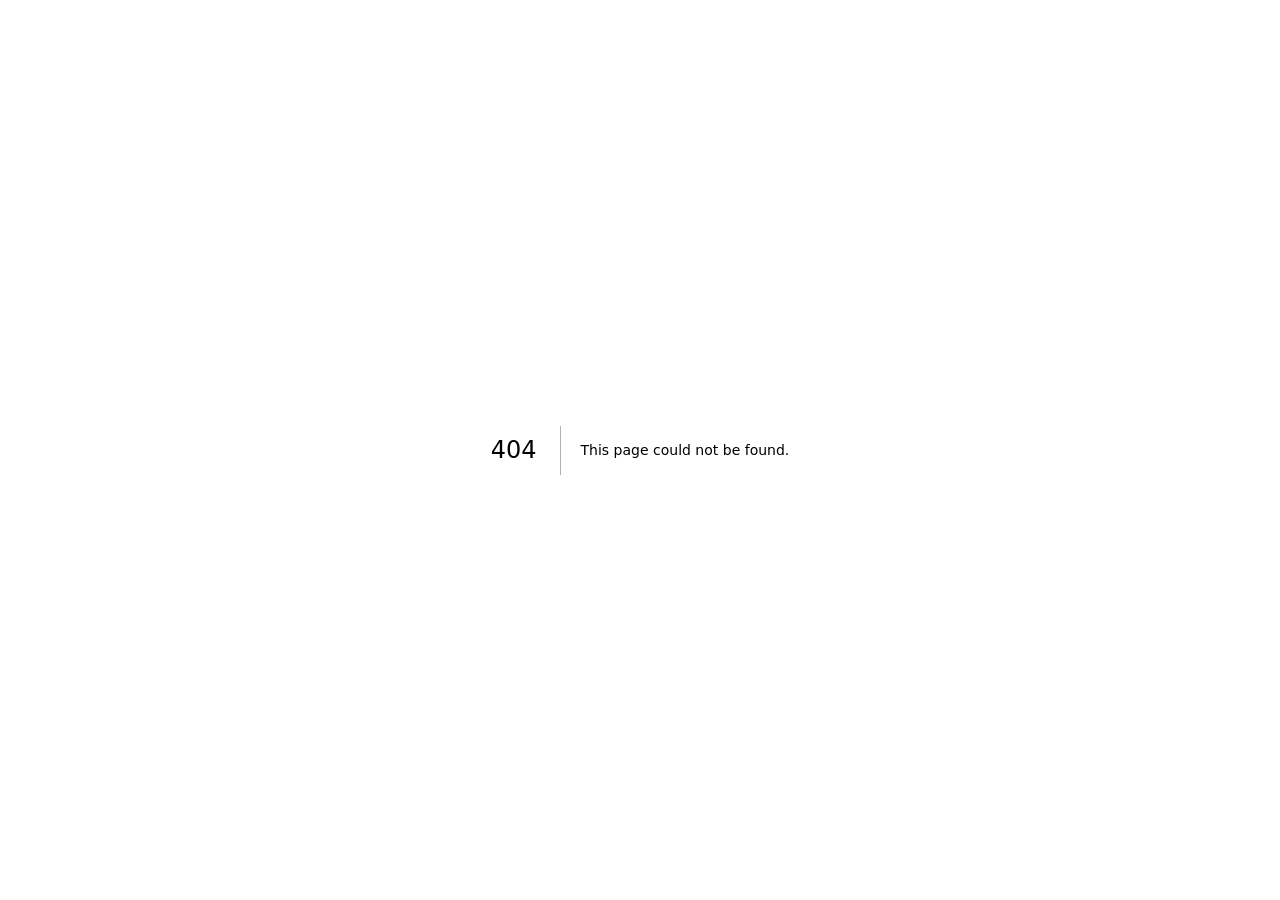
==== 404/index.html @ 145e68f1 "Fix static preview login flow" ====
<!DOCTYPE html><!--HKX_djMIm06u_gLgYZxgs--><html lang="en"><head><meta charSet="utf-8"/><meta name="viewport" content="width=device-width, initial-scale=1"/><link rel="stylesheet" href="/quest-for-fire-codex-preview/_next/static/css/9f0b10a722dc03dc.css" data-precedence="next"/><link rel="preload" as="script" fetchPriority="low" href="/quest-for-fire-codex-preview/_next/static/chunks/webpack-185f4a5a2c41085d.js"/><script src="/quest-for-fire-codex-preview/_next/static/chunks/87c73c54-24122e7b92478d00.js" async=""></script><script src="/quest-for-fire-codex-preview/_next/static/chunks/18-6135ee8c598e8795.js" async=""></script><script src="/quest-for-fire-codex-preview/_next/static/chunks/main-app-08475e52b7a82c8a.js" async=""></script><script src="/quest-for-fire-codex-preview/_next/static/chunks/315-7f8438db828d2f3a.js" async=""></script><script src="/quest-for-fire-codex-preview/_next/static/chunks/app/layout-a758333315d20f77.js" async=""></script><meta name="robots" content="noindex"/><title>404: This page could not be found.</title><title>QUEST FOR FIRE - CODEX</title><meta name="description" content="Enterprise multi-agent collaboration platform."/><script src="/quest-for-fire-codex-preview/_next/static/chunks/polyfills-42372ed130431b0a.js" noModule=""></script></head><body><div hidden=""><!--$--><!--/$--></div><div class="app-frame"><div style="font-family:system-ui,&quot;Segoe UI&quot;,Roboto,Helvetica,Arial,sans-serif,&quot;Apple Color Emoji&quot;,&quot;Segoe UI Emoji&quot;;height:100vh;text-align:center;display:flex;flex-direction:column;align-items:center;justify-content:center"><div><style>body{color:#000;background:#fff;margin:0}.next-error-h1{border-right:1px solid rgba(0,0,0,.3)}@media (prefers-color-scheme:dark){body{color:#fff;background:#000}.next-error-h1{border-right:1px solid rgba(255,255,255,.3)}}</style><h1 class="next-error-h1" style="display:inline-block;margin:0 20px 0 0;padding:0 23px 0 0;font-size:24px;font-weight:500;vertical-align:top;line-height:49px">404</h1><div style="display:inline-block"><h2 style="font-size:14px;font-weight:400;line-height:49px;margin:0">This page could not be found.</h2></div></div></div><!--$--><!--/$--></div><script src="/quest-for-fire-codex-preview/_next/static/chunks/webpack-185f4a5a2c41085d.js" id="_R_" async=""></script><script>(self.__next_f=self.__next_f||[]).push([0])</script><script>self.__next_f.push([1,"1:\"$Sreact.fragment\"\n2:I[7315,[\"315\",\"static/chunks/315-7f8438db828d2f3a.js\",\"177\",\"static/chunks/app/layout-a758333315d20f77.js\"],\"PlatformProvider\"]\n3:I[5341,[],\"\"]\n4:I[25,[],\"\"]\n5:I[5104,[],\"OutletBoundary\"]\n7:I[7158,[],\"AsyncMetadataOutlet\"]\n9:I[5104,[],\"ViewportBoundary\"]\nb:I[5104,[],\"MetadataBoundary\"]\nc:\"$Sreact.suspense\"\ne:I[4431,[],\"\"]\n:HL[\"/quest-for-fire-codex-preview/_next/static/css/9f0b10a722dc03dc.css\",\"style\"]\n"])</script><script>self.__next_f.push([1,"0:{\"P\":null,\"b\":\"HKX_djMIm06u_gLgYZxgs\",\"p\":\"/quest-for-fire-codex-preview\",\"c\":[\"\",\"_not-found\",\"\"],\"i\":false,\"f\":[[[\"\",{\"children\":[\"/_not-found\",{\"children\":[\"__PAGE__\",{}]}]},\"$undefined\",\"$undefined\",true],[\"\",[\"$\",\"$1\",\"c\",{\"children\":[[[\"$\",\"link\",\"0\",{\"rel\":\"stylesheet\",\"href\":\"/quest-for-fire-codex-preview/_next/static/css/9f0b10a722dc03dc.css\",\"precedence\":\"next\",\"crossOrigin\":\"$undefined\",\"nonce\":\"$undefined\"}]],[\"$\",\"html\",null,{\"lang\":\"en\",\"children\":[\"$\",\"body\",null,{\"children\":[\"$\",\"$L2\",null,{\"children\":[\"$\",\"div\",null,{\"className\":\"app-frame\",\"children\":[\"$\",\"$L3\",null,{\"parallelRouterKey\":\"children\",\"error\":\"$undefined\",\"errorStyles\":\"$undefined\",\"errorScripts\":\"$undefined\",\"template\":[\"$\",\"$L4\",null,{}],\"templateStyles\":\"$undefined\",\"templateScripts\":\"$undefined\",\"notFound\":\"$undefined\",\"forbidden\":\"$undefined\",\"unauthorized\":\"$undefined\"}]}]}]}]}]]}],{\"children\":[\"/_not-found\",[\"$\",\"$1\",\"c\",{\"children\":[null,[\"$\",\"$L3\",null,{\"parallelRouterKey\":\"children\",\"error\":\"$undefined\",\"errorStyles\":\"$undefined\",\"errorScripts\":\"$undefined\",\"template\":[\"$\",\"$L4\",null,{}],\"templateStyles\":\"$undefined\",\"templateScripts\":\"$undefined\",\"notFound\":\"$undefined\",\"forbidden\":\"$undefined\",\"unauthorized\":\"$undefined\"}]]}],{\"children\":[\"__PAGE__\",[\"$\",\"$1\",\"c\",{\"children\":[[[\"$\",\"title\",null,{\"children\":\"404: This page could not be found.\"}],[\"$\",\"div\",null,{\"style\":{\"fontFamily\":\"system-ui,\\\"Segoe UI\\\",Roboto,Helvetica,Arial,sans-serif,\\\"Apple Color Emoji\\\",\\\"Segoe UI Emoji\\\"\",\"height\":\"100vh\",\"textAlign\":\"center\",\"display\":\"flex\",\"flexDirection\":\"column\",\"alignItems\":\"center\",\"justifyContent\":\"center\"},\"children\":[\"$\",\"div\",null,{\"children\":[[\"$\",\"style\",null,{\"dangerouslySetInnerHTML\":{\"__html\":\"body{color:#000;background:#fff;margin:0}.next-error-h1{border-right:1px solid rgba(0,0,0,.3)}@media (prefers-color-scheme:dark){body{color:#fff;background:#000}.next-error-h1{border-right:1px solid rgba(255,255,255,.3)}}\"}}],[\"$\",\"h1\",null,{\"className\":\"next-error-h1\",\"style\":{\"display\":\"inline-block\",\"margin\":\"0 20px 0 0\",\"padding\":\"0 23px 0 0\",\"fontSize\":24,\"fontWeight\":500,\"verticalAlign\":\"top\",\"lineHeight\":\"49px\"},\"children\":404}],[\"$\",\"div\",null,{\"style\":{\"display\":\"inline-block\"},\"children\":[\"$\",\"h2\",null,{\"style\":{\"fontSize\":14,\"fontWeight\":400,\"lineHeight\":\"49px\",\"margin\":0},\"children\":\"This page could not be found.\"}]}]]}]}]],null,[\"$\",\"$L5\",null,{\"children\":[\"$L6\",[\"$\",\"$L7\",null,{\"promise\":\"$@8\"}]]}]]}],{},null,false]},null,false]},null,false],[\"$\",\"$1\",\"h\",{\"children\":[[\"$\",\"meta\",null,{\"name\":\"robots\",\"content\":\"noindex\"}],[[\"$\",\"$L9\",null,{\"children\":\"$La\"}],null],[\"$\",\"$Lb\",null,{\"children\":[\"$\",\"div\",null,{\"hidden\":true,\"children\":[\"$\",\"$c\",null,{\"fallback\":null,\"children\":\"$Ld\"}]}]}]]}],false]],\"m\":\"$undefined\",\"G\":[\"$e\",[]],\"s\":false,\"S\":true}\n"])</script><script>self.__next_f.push([1,"a:[[\"$\",\"meta\",\"0\",{\"charSet\":\"utf-8\"}],[\"$\",\"meta\",\"1\",{\"name\":\"viewport\",\"content\":\"width=device-width, initial-scale=1\"}]]\n6:null\n"])</script><script>self.__next_f.push([1,"8:{\"metadata\":[[\"$\",\"title\",\"0\",{\"children\":\"QUEST FOR FIRE - CODEX\"}],[\"$\",\"meta\",\"1\",{\"name\":\"description\",\"content\":\"Enterprise multi-agent collaboration platform.\"}]],\"error\":null,\"digest\":\"$undefined\"}\n"])</script><script>self.__next_f.push([1,"d:\"$8:metadata\"\n"])</script></body></html>
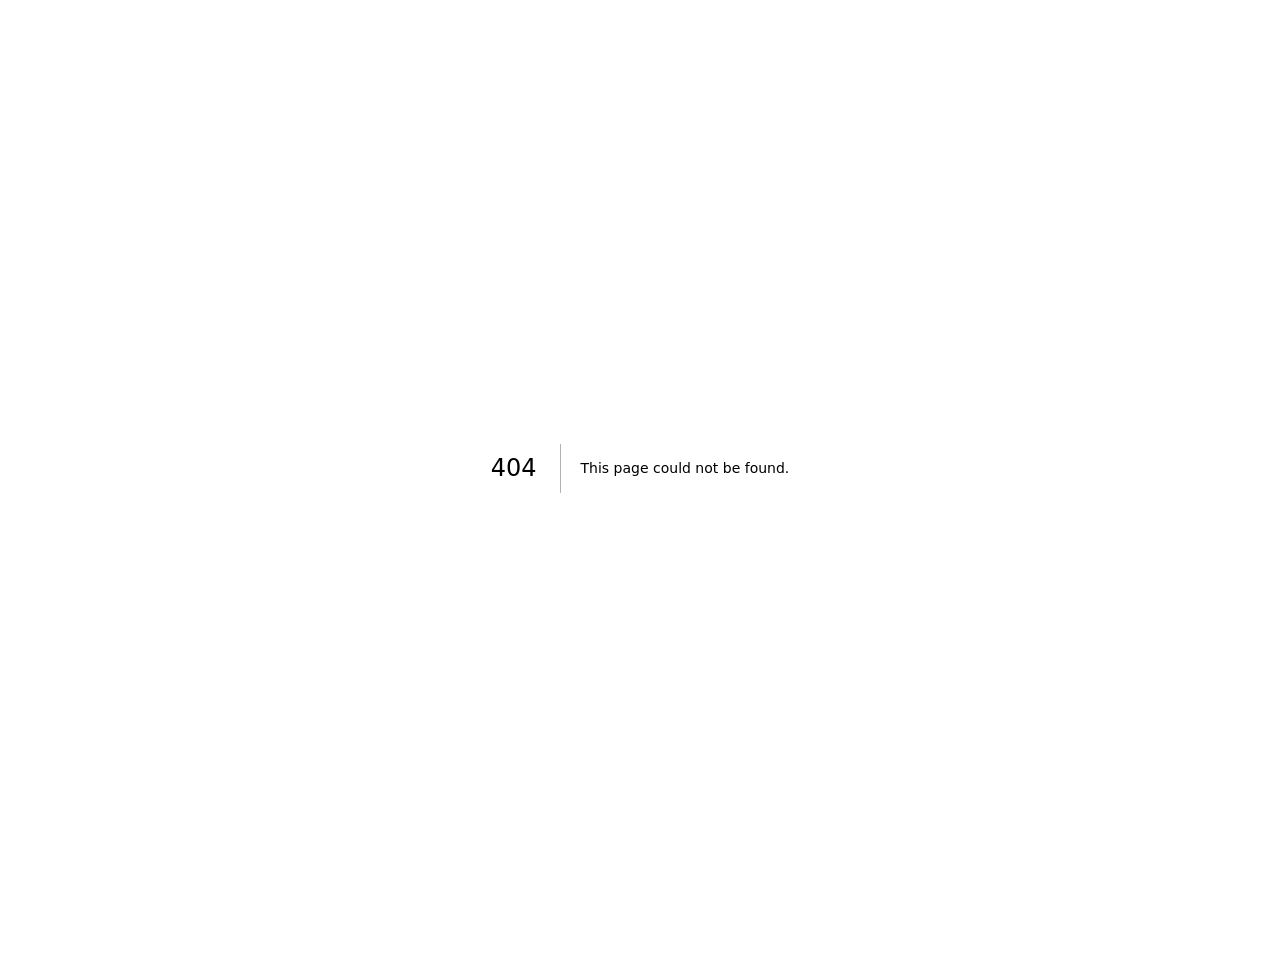
==== commit 66231a35: "Update project shell and ideation preview" ====
--- a/404/index.html
+++ b/404/index.html
@@ -1 +1 @@
-<!DOCTYPE html><!--HKX_djMIm06u_gLgYZxgs--><html lang="en"><head><meta charSet="utf-8"/><meta name="viewport" content="width=device-width, initial-scale=1"/><link rel="stylesheet" href="/quest-for-fire-codex-preview/_next/static/css/9f0b10a722dc03dc.css" data-precedence="next"/><link rel="preload" as="script" fetchPriority="low" href="/quest-for-fire-codex-preview/_next/static/chunks/webpack-185f4a5a2c41085d.js"/><script src="/quest-for-fire-codex-preview/_next/static/chunks/87c73c54-24122e7b92478d00.js" async=""></script><script src="/quest-for-fire-codex-preview/_next/static/chunks/18-6135ee8c598e8795.js" async=""></script><script src="/quest-for-fire-codex-preview/_next/static/chunks/main-app-08475e52b7a82c8a.js" async=""></script><script src="/quest-for-fire-codex-preview/_next/static/chunks/315-7f8438db828d2f3a.js" async=""></script><script src="/quest-for-fire-codex-preview/_next/static/chunks/app/layout-a758333315d20f77.js" async=""></script><meta name="robots" content="noindex"/><title>404: This page could not be found.</title><title>QUEST FOR FIRE - CODEX</title><meta name="description" content="Enterprise multi-agent collaboration platform."/><script src="/quest-for-fire-codex-preview/_next/static/chunks/polyfills-42372ed130431b0a.js" noModule=""></script></head><body><div hidden=""><!--$--><!--/$--></div><div class="app-frame"><div style="font-family:system-ui,&quot;Segoe UI&quot;,Roboto,Helvetica,Arial,sans-serif,&quot;Apple Color Emoji&quot;,&quot;Segoe UI Emoji&quot;;height:100vh;text-align:center;display:flex;flex-direction:column;align-items:center;justify-content:center"><div><style>body{color:#000;background:#fff;margin:0}.next-error-h1{border-right:1px solid rgba(0,0,0,.3)}@media (prefers-color-scheme:dark){body{color:#fff;background:#000}.next-error-h1{border-right:1px solid rgba(255,255,255,.3)}}</style><h1 class="next-error-h1" style="display:inline-block;margin:0 20px 0 0;padding:0 23px 0 0;font-size:24px;font-weight:500;vertical-align:top;line-height:49px">404</h1><div style="display:inline-block"><h2 style="font-size:14px;font-weight:400;line-height:49px;margin:0">This page could not be found.</h2></div></div></div><!--$--><!--/$--></div><script src="/quest-for-fire-codex-preview/_next/static/chunks/webpack-185f4a5a2c41085d.js" id="_R_" async=""></script><script>(self.__next_f=self.__next_f||[]).push([0])</script><script>self.__next_f.push([1,"1:\"$Sreact.fragment\"\n2:I[7315,[\"315\",\"static/chunks/315-7f8438db828d2f3a.js\",\"177\",\"static/chunks/app/layout-a758333315d20f77.js\"],\"PlatformProvider\"]\n3:I[5341,[],\"\"]\n4:I[25,[],\"\"]\n5:I[5104,[],\"OutletBoundary\"]\n7:I[7158,[],\"AsyncMetadataOutlet\"]\n9:I[5104,[],\"ViewportBoundary\"]\nb:I[5104,[],\"MetadataBoundary\"]\nc:\"$Sreact.suspense\"\ne:I[4431,[],\"\"]\n:HL[\"/quest-for-fire-codex-preview/_next/static/css/9f0b10a722dc03dc.css\",\"style\"]\n"])</script><script>self.__next_f.push([1,"0:{\"P\":null,\"b\":\"HKX_djMIm06u_gLgYZxgs\",\"p\":\"/quest-for-fire-codex-preview\",\"c\":[\"\",\"_not-found\",\"\"],\"i\":false,\"f\":[[[\"\",{\"children\":[\"/_not-found\",{\"children\":[\"__PAGE__\",{}]}]},\"$undefined\",\"$undefined\",true],[\"\",[\"$\",\"$1\",\"c\",{\"children\":[[[\"$\",\"link\",\"0\",{\"rel\":\"stylesheet\",\"href\":\"/quest-for-fire-codex-preview/_next/static/css/9f0b10a722dc03dc.css\",\"precedence\":\"next\",\"crossOrigin\":\"$undefined\",\"nonce\":\"$undefined\"}]],[\"$\",\"html\",null,{\"lang\":\"en\",\"children\":[\"$\",\"body\",null,{\"children\":[\"$\",\"$L2\",null,{\"children\":[\"$\",\"div\",null,{\"className\":\"app-frame\",\"children\":[\"$\",\"$L3\",null,{\"parallelRouterKey\":\"children\",\"error\":\"$undefined\",\"errorStyles\":\"$undefined\",\"errorScripts\":\"$undefined\",\"template\":[\"$\",\"$L4\",null,{}],\"templateStyles\":\"$undefined\",\"templateScripts\":\"$undefined\",\"notFound\":\"$undefined\",\"forbidden\":\"$undefined\",\"unauthorized\":\"$undefined\"}]}]}]}]}]]}],{\"children\":[\"/_not-found\",[\"$\",\"$1\",\"c\",{\"children\":[null,[\"$\",\"$L3\",null,{\"parallelRouterKey\":\"children\",\"error\":\"$undefined\",\"errorStyles\":\"$undefined\",\"errorScripts\":\"$undefined\",\"template\":[\"$\",\"$L4\",null,{}],\"templateStyles\":\"$undefined\",\"templateScripts\":\"$undefined\",\"notFound\":\"$undefined\",\"forbidden\":\"$undefined\",\"unauthorized\":\"$undefined\"}]]}],{\"children\":[\"__PAGE__\",[\"$\",\"$1\",\"c\",{\"children\":[[[\"$\",\"title\",null,{\"children\":\"404: This page could not be found.\"}],[\"$\",\"div\",null,{\"style\":{\"fontFamily\":\"system-ui,\\\"Segoe UI\\\",Roboto,Helvetica,Arial,sans-serif,\\\"Apple Color Emoji\\\",\\\"Segoe UI Emoji\\\"\",\"height\":\"100vh\",\"textAlign\":\"center\",\"display\":\"flex\",\"flexDirection\":\"column\",\"alignItems\":\"center\",\"justifyContent\":\"center\"},\"children\":[\"$\",\"div\",null,{\"children\":[[\"$\",\"style\",null,{\"dangerouslySetInnerHTML\":{\"__html\":\"body{color:#000;background:#fff;margin:0}.next-error-h1{border-right:1px solid rgba(0,0,0,.3)}@media (prefers-color-scheme:dark){body{color:#fff;background:#000}.next-error-h1{border-right:1px solid rgba(255,255,255,.3)}}\"}}],[\"$\",\"h1\",null,{\"className\":\"next-error-h1\",\"style\":{\"display\":\"inline-block\",\"margin\":\"0 20px 0 0\",\"padding\":\"0 23px 0 0\",\"fontSize\":24,\"fontWeight\":500,\"verticalAlign\":\"top\",\"lineHeight\":\"49px\"},\"children\":404}],[\"$\",\"div\",null,{\"style\":{\"display\":\"inline-block\"},\"children\":[\"$\",\"h2\",null,{\"style\":{\"fontSize\":14,\"fontWeight\":400,\"lineHeight\":\"49px\",\"margin\":0},\"children\":\"This page could not be found.\"}]}]]}]}]],null,[\"$\",\"$L5\",null,{\"children\":[\"$L6\",[\"$\",\"$L7\",null,{\"promise\":\"$@8\"}]]}]]}],{},null,false]},null,false]},null,false],[\"$\",\"$1\",\"h\",{\"children\":[[\"$\",\"meta\",null,{\"name\":\"robots\",\"content\":\"noindex\"}],[[\"$\",\"$L9\",null,{\"children\":\"$La\"}],null],[\"$\",\"$Lb\",null,{\"children\":[\"$\",\"div\",null,{\"hidden\":true,\"children\":[\"$\",\"$c\",null,{\"fallback\":null,\"children\":\"$Ld\"}]}]}]]}],false]],\"m\":\"$undefined\",\"G\":[\"$e\",[]],\"s\":false,\"S\":true}\n"])</script><script>self.__next_f.push([1,"a:[[\"$\",\"meta\",\"0\",{\"charSet\":\"utf-8\"}],[\"$\",\"meta\",\"1\",{\"name\":\"viewport\",\"content\":\"width=device-width, initial-scale=1\"}]]\n6:null\n"])</script><script>self.__next_f.push([1,"8:{\"metadata\":[[\"$\",\"title\",\"0\",{\"children\":\"QUEST FOR FIRE - CODEX\"}],[\"$\",\"meta\",\"1\",{\"name\":\"description\",\"content\":\"Enterprise multi-agent collaboration platform.\"}]],\"error\":null,\"digest\":\"$undefined\"}\n"])</script><script>self.__next_f.push([1,"d:\"$8:metadata\"\n"])</script></body></html>+<!DOCTYPE html><!--jkHEORpwI4VSErclnnDgJ--><html lang="en"><head><meta charSet="utf-8"/><meta name="viewport" content="width=device-width, initial-scale=1"/><link rel="stylesheet" href="/_next/static/css/711efc9d295291f3.css" data-precedence="next"/><link rel="preload" as="script" fetchPriority="low" href="/_next/static/chunks/webpack-ca2371d8047ab959.js"/><script src="/_next/static/chunks/87c73c54-24122e7b92478d00.js" async=""></script><script src="/_next/static/chunks/18-f5bd3e49a02e26b9.js" async=""></script><script src="/_next/static/chunks/main-app-08475e52b7a82c8a.js" async=""></script><script src="/_next/static/chunks/315-7f8438db828d2f3a.js" async=""></script><script src="/_next/static/chunks/app/layout-a758333315d20f77.js" async=""></script><meta name="robots" content="noindex"/><title>404: This page could not be found.</title><title>QUEST FOR FIRE - CODEX</title><meta name="description" content="Enterprise multi-agent collaboration platform."/><script src="/_next/static/chunks/polyfills-42372ed130431b0a.js" noModule=""></script></head><body><div hidden=""><!--$--><!--/$--></div><div class="app-frame"><div style="font-family:system-ui,&quot;Segoe UI&quot;,Roboto,Helvetica,Arial,sans-serif,&quot;Apple Color Emoji&quot;,&quot;Segoe UI Emoji&quot;;height:100vh;text-align:center;display:flex;flex-direction:column;align-items:center;justify-content:center"><div><style>body{color:#000;background:#fff;margin:0}.next-error-h1{border-right:1px solid rgba(0,0,0,.3)}@media (prefers-color-scheme:dark){body{color:#fff;background:#000}.next-error-h1{border-right:1px solid rgba(255,255,255,.3)}}</style><h1 class="next-error-h1" style="display:inline-block;margin:0 20px 0 0;padding:0 23px 0 0;font-size:24px;font-weight:500;vertical-align:top;line-height:49px">404</h1><div style="display:inline-block"><h2 style="font-size:14px;font-weight:400;line-height:49px;margin:0">This page could not be found.</h2></div></div></div><!--$--><!--/$--></div><script src="/_next/static/chunks/webpack-ca2371d8047ab959.js" id="_R_" async=""></script><script>(self.__next_f=self.__next_f||[]).push([0])</script><script>self.__next_f.push([1,"1:\"$Sreact.fragment\"\n2:I[7315,[\"315\",\"static/chunks/315-7f8438db828d2f3a.js\",\"177\",\"static/chunks/app/layout-a758333315d20f77.js\"],\"PlatformProvider\"]\n3:I[5341,[],\"\"]\n4:I[25,[],\"\"]\n5:I[5104,[],\"OutletBoundary\"]\n7:I[7158,[],\"AsyncMetadataOutlet\"]\n9:I[5104,[],\"ViewportBoundary\"]\nb:I[5104,[],\"MetadataBoundary\"]\nc:\"$Sreact.suspense\"\ne:I[4431,[],\"\"]\n:HL[\"/_next/static/css/711efc9d295291f3.css\",\"style\"]\n"])</script><script>self.__next_f.push([1,"0:{\"P\":null,\"b\":\"jkHEORpwI4VSErclnnDgJ\",\"p\":\"\",\"c\":[\"\",\"_not-found\",\"\"],\"i\":false,\"f\":[[[\"\",{\"children\":[\"/_not-found\",{\"children\":[\"__PAGE__\",{}]}]},\"$undefined\",\"$undefined\",true],[\"\",[\"$\",\"$1\",\"c\",{\"children\":[[[\"$\",\"link\",\"0\",{\"rel\":\"stylesheet\",\"href\":\"/_next/static/css/711efc9d295291f3.css\",\"precedence\":\"next\",\"crossOrigin\":\"$undefined\",\"nonce\":\"$undefined\"}]],[\"$\",\"html\",null,{\"lang\":\"en\",\"children\":[\"$\",\"body\",null,{\"children\":[\"$\",\"$L2\",null,{\"children\":[\"$\",\"div\",null,{\"className\":\"app-frame\",\"children\":[\"$\",\"$L3\",null,{\"parallelRouterKey\":\"children\",\"error\":\"$undefined\",\"errorStyles\":\"$undefined\",\"errorScripts\":\"$undefined\",\"template\":[\"$\",\"$L4\",null,{}],\"templateStyles\":\"$undefined\",\"templateScripts\":\"$undefined\",\"notFound\":\"$undefined\",\"forbidden\":\"$undefined\",\"unauthorized\":\"$undefined\"}]}]}]}]}]]}],{\"children\":[\"/_not-found\",[\"$\",\"$1\",\"c\",{\"children\":[null,[\"$\",\"$L3\",null,{\"parallelRouterKey\":\"children\",\"error\":\"$undefined\",\"errorStyles\":\"$undefined\",\"errorScripts\":\"$undefined\",\"template\":[\"$\",\"$L4\",null,{}],\"templateStyles\":\"$undefined\",\"templateScripts\":\"$undefined\",\"notFound\":\"$undefined\",\"forbidden\":\"$undefined\",\"unauthorized\":\"$undefined\"}]]}],{\"children\":[\"__PAGE__\",[\"$\",\"$1\",\"c\",{\"children\":[[[\"$\",\"title\",null,{\"children\":\"404: This page could not be found.\"}],[\"$\",\"div\",null,{\"style\":{\"fontFamily\":\"system-ui,\\\"Segoe UI\\\",Roboto,Helvetica,Arial,sans-serif,\\\"Apple Color Emoji\\\",\\\"Segoe UI Emoji\\\"\",\"height\":\"100vh\",\"textAlign\":\"center\",\"display\":\"flex\",\"flexDirection\":\"column\",\"alignItems\":\"center\",\"justifyContent\":\"center\"},\"children\":[\"$\",\"div\",null,{\"children\":[[\"$\",\"style\",null,{\"dangerouslySetInnerHTML\":{\"__html\":\"body{color:#000;background:#fff;margin:0}.next-error-h1{border-right:1px solid rgba(0,0,0,.3)}@media (prefers-color-scheme:dark){body{color:#fff;background:#000}.next-error-h1{border-right:1px solid rgba(255,255,255,.3)}}\"}}],[\"$\",\"h1\",null,{\"className\":\"next-error-h1\",\"style\":{\"display\":\"inline-block\",\"margin\":\"0 20px 0 0\",\"padding\":\"0 23px 0 0\",\"fontSize\":24,\"fontWeight\":500,\"verticalAlign\":\"top\",\"lineHeight\":\"49px\"},\"children\":404}],[\"$\",\"div\",null,{\"style\":{\"display\":\"inline-block\"},\"children\":[\"$\",\"h2\",null,{\"style\":{\"fontSize\":14,\"fontWeight\":400,\"lineHeight\":\"49px\",\"margin\":0},\"children\":\"This page could not be found.\"}]}]]}]}]],null,[\"$\",\"$L5\",null,{\"children\":[\"$L6\",[\"$\",\"$L7\",null,{\"promise\":\"$@8\"}]]}]]}],{},null,false]},null,false]},null,false],[\"$\",\"$1\",\"h\",{\"children\":[[\"$\",\"meta\",null,{\"name\":\"robots\",\"content\":\"noindex\"}],[[\"$\",\"$L9\",null,{\"children\":\"$La\"}],null],[\"$\",\"$Lb\",null,{\"children\":[\"$\",\"div\",null,{\"hidden\":true,\"children\":[\"$\",\"$c\",null,{\"fallback\":null,\"children\":\"$Ld\"}]}]}]]}],false]],\"m\":\"$undefined\",\"G\":[\"$e\",[]],\"s\":false,\"S\":true}\n"])</script><script>self.__next_f.push([1,"a:[[\"$\",\"meta\",\"0\",{\"charSet\":\"utf-8\"}],[\"$\",\"meta\",\"1\",{\"name\":\"viewport\",\"content\":\"width=device-width, initial-scale=1\"}]]\n6:null\n"])</script><script>self.__next_f.push([1,"8:{\"metadata\":[[\"$\",\"title\",\"0\",{\"children\":\"QUEST FOR FIRE - CODEX\"}],[\"$\",\"meta\",\"1\",{\"name\":\"description\",\"content\":\"Enterprise multi-agent collaboration platform.\"}]],\"error\":null,\"digest\":\"$undefined\"}\n"])</script><script>self.__next_f.push([1,"d:\"$8:metadata\"\n"])</script></body></html>
--- a/_next/static/css/711efc9d295291f3.css
+++ b/_next/static/css/711efc9d295291f3.css
@@ -0,0 +1 @@
+:root{--bg:#040916;--bg-soft:#0b132c;--panel:rgba(9,16,37,0.84);--panel-strong:rgba(10,18,43,0.94);--panel-glow:rgba(94,122,255,0.12);--line:rgba(125,149,255,0.18);--line-strong:rgba(136,159,255,0.32);--text:#eef3ff;--text-soft:#b5c2ea;--text-faint:#7d8dbd;--accent:#6f7cff;--accent-soft:#9eadff;--accent-strong:#4fb2ff;--good:#67d68f;--warn:#ffc66b;--radius-xl:34px;--radius-lg:24px;--radius-md:18px;--shadow:0 30px 90px rgba(0,0,0,0.32);--heading-font:"Baskerville","Iowan Old Style","Palatino Linotype",serif;--body-font:"Avenir Next","Segoe UI",sans-serif}*{box-sizing:border-box}html{color-scheme:dark}body{margin:0;min-height:100vh;font-family:var(--body-font);color:var(--text);background:radial-gradient(circle at top left,rgba(85,118,255,.26),transparent 28%),radial-gradient(circle at top right,rgba(76,190,255,.16),transparent 24%),radial-gradient(circle at 50% 140%,rgba(117,83,255,.16),transparent 34%),linear-gradient(180deg,#071022,#030712)}a{color:inherit;text-decoration:none}button,input,select,textarea{font:inherit}h1,h2,h3,p{margin:0}.app-frame{width:min(1440px,calc(100% - 28px));margin:0 auto;padding:18px 0 42px}.page-stack,.section-stack{display:flex;flex-direction:column;gap:24px}.top-nav{display:grid;grid-template-columns:auto 1fr auto;grid-gap:16px;gap:16px;align-items:center;padding:16px 18px;border-radius:999px;position:-webkit-sticky;position:sticky;top:14px;z-index:20;background:rgba(5,10,27,.78);border:1px solid var(--line);box-shadow:var(--shadow);-webkit-backdrop-filter:blur(18px);backdrop-filter:blur(18px)}.top-nav nav{display:flex;justify-content:center;gap:10px;flex-wrap:wrap}.top-nav nav a{padding:10px 14px;border-radius:999px;color:var(--text-soft);transition:background-color .16s ease,color .16s ease}.top-nav nav a.active-link,.top-nav nav a:hover{color:var(--text);background:rgba(111,124,255,.16)}.brand-mark{display:inline-flex;align-items:center;gap:10px;font-size:.88rem;font-weight:700;letter-spacing:.12em;text-transform:uppercase}.brand-dot{width:12px;height:12px;border-radius:999px;background:linear-gradient(135deg,var(--accent),var(--accent-strong));box-shadow:0 0 24px rgba(255,95,46,.75)}.session-panel{display:inline-flex;align-items:center;justify-content:flex-end;gap:10px;flex-wrap:wrap}.session-copy{display:flex;flex-direction:column;align-items:flex-end;gap:2px}.session-copy strong{font-size:.92rem}.session-copy span,.session-pill{font-size:.76rem;color:var(--text-faint)}.session-pill{padding:10px 14px;border-radius:999px;border:1px solid var(--line)}.auth-card,.chat-bubble,.feature-block,.hero-panel,.hero-stat,.inspector-panel,.metric-card,.phase-column,.section-card,.workspace-card{background:linear-gradient(180deg,rgba(255,255,255,.03),transparent 60%),var(--panel);border:1px solid var(--line);box-shadow:var(--shadow)}.hero-panel{display:grid;grid-template-columns:1.5fr .9fr;grid-gap:24px;gap:24px;padding:34px;border-radius:var(--radius-xl)}.full-bleed-hero{grid-template-columns:1.3fr 1fr}.workbench-hero{background:radial-gradient(circle at top right,rgba(96,137,255,.18),transparent 35%),linear-gradient(180deg,rgba(255,255,255,.03),transparent 65%),var(--panel-strong)}.hero-copy{display:flex;flex-direction:column;gap:14px}.auth-card h2,.feature-block h3,.hero-copy h1,.hero-stat strong,.phase-column strong,.section-head h2,.signed-in-card h2,.workspace-card h3{font-family:var(--heading-font);letter-spacing:-.02em}.hero-copy h1{font-size:clamp(2.8rem,7vw,6.1rem);line-height:.94;max-width:10ch}.auth-card p,.feature-block p,.hero-copy p,.list-card p,.response-copy,.section-card p,.signed-in-card p,.workspace-card p{color:var(--text-soft);line-height:1.7}.hero-meta,.hero-side-grid{display:grid;grid-gap:14px;gap:14px}.document-button,.feature-block,.hero-meta>div,.hero-stat,.inspector-panel,.list-card,.metric-card,.phase-select,.round-select,.workspace-card{background:rgba(255,255,255,.03);border:1px solid rgba(125,149,255,.14);border-radius:var(--radius-md)}.hero-meta>div{padding:18px}.hero-side-grid{grid-template-columns:repeat(2,minmax(0,1fr));align-content:start}.hero-stat{padding:18px;min-height:120px;display:flex;flex-direction:column;justify-content:space-between}.hero-stat strong{font-size:2.4rem}.hero-stat small{color:var(--text-faint)}.feature-ribbon{display:grid;grid-template-columns:repeat(3,minmax(0,1fr));grid-gap:18px;gap:18px}.feature-block{padding:22px}.feature-block h3{font-size:1.45rem;line-height:1.12}.eyebrow,.meta-label{display:inline-block;font-size:.74rem;font-weight:700;letter-spacing:.16em;text-transform:uppercase;color:var(--accent-soft)}.credential-grid,.document-layout,.inspector-grid,.metric-grid,.split-grid,.summary-grid,.workspace-grid{display:grid;grid-gap:20px;gap:20px}.document-layout,.inspector-grid,.split-grid,.summary-grid{grid-template-columns:repeat(2,minmax(0,1fr))}.metric-grid{grid-template-columns:repeat(4,minmax(0,1fr))}.workspace-grid{grid-template-columns:repeat(3,minmax(0,1fr))}.two-column-grid{grid-template-columns:repeat(2,minmax(0,1fr))}.metric-card{padding:20px;border-radius:var(--radius-lg)}.metric-card span{display:block;color:var(--text-faint)}.metric-card strong{display:block;margin-top:10px;font-family:var(--heading-font);font-size:2.3rem}.section-card{padding:28px;border-radius:var(--radius-lg)}.nested-card{padding:22px;box-shadow:none}.section-head{display:flex;flex-direction:column;gap:10px;margin-bottom:18px}.section-head h2{font-size:2rem}.chat-thread,.checkbox-stack,.stack-list{display:flex;flex-direction:column;gap:14px}.compact-stack{gap:10px}.auth-card,.chat-bubble,.inspector-panel,.list-card,.signed-in-card,.workspace-card{padding:18px}.workspace-card{display:flex;flex-direction:column;gap:14px}.chat-bubble .list-card-top,.inline-record,.list-card-top,.phase-select,.project-card-top,.round-select{display:flex;align-items:flex-start;justify-content:space-between;gap:14px}.list-card strong,.phase-select strong,.round-select strong,.workspace-card h3{font-size:1.05rem}.cta-row,.tag-row{display:flex;flex-wrap:wrap;gap:10px}.compact-actions{justify-content:space-between;align-items:center}.pill{display:inline-flex;align-items:center;justify-content:center;padding:9px 13px;border-radius:999px;border:1px solid rgba(125,149,255,.2);background:rgba(111,124,255,.12);font-size:.82rem}.pill.subtle{background:rgba(255,255,255,.04)}.form-stack{display:flex;flex-direction:column;gap:14px}.compact-form{margin-top:18px;padding-top:18px;border-top:1px solid var(--line)}.field{display:flex;flex-direction:column;gap:8px}.field span{font-size:.86rem;color:var(--text-faint)}.field input,.field select,.field textarea{width:100%;border:1px solid rgba(125,149,255,.22);border-radius:16px;padding:14px 16px;color:var(--text);background:rgba(5,10,24,.58);outline:none;transition:border-color .14s ease,background-color .14s ease}.field textarea{resize:vertical;min-height:110px}.field input:focus,.field select:focus,.field textarea:focus{border-color:rgba(136,159,255,.48);background:rgba(9,16,36,.9)}.inline-filter{margin-bottom:18px}.mini-grid{display:grid;grid-template-columns:repeat(2,minmax(0,1fr));grid-gap:14px;gap:14px}.checkbox-row{display:flex;align-items:center;gap:10px;color:var(--text-soft)}.checkbox-row input{width:18px;height:18px}.document-button,.phase-select,.primary-button,.round-select,.secondary-button,.tab-chip{transition:transform .14s ease,background-color .14s ease,border-color .14s ease,color .14s ease}.primary-button,.secondary-button{display:inline-flex;align-items:center;justify-content:center;gap:10px;min-height:46px;padding:12px 16px;border:0;border-radius:999px;cursor:pointer}.primary-button{background:linear-gradient(135deg,var(--accent),var(--accent-strong));color:#1b0e08;font-weight:700}.document-button:hover,.phase-select:hover,.primary-button:hover,.round-select:hover,.secondary-button:hover,.tab-chip:hover{transform:translateY(-1px)}.secondary-button{color:var(--text);background:transparent;border:1px solid rgba(125,149,255,.22)}.subtle-button{min-height:40px;padding:10px 14px}.link-button{text-decoration:none}.error-copy{color:#ffb2ad}.auth-card,.signed-in-card{display:flex;flex-direction:column;gap:16px;border-radius:var(--radius-lg)}.credential-grid{grid-template-columns:repeat(2,minmax(0,1fr))}.credential-card{padding:16px;border-radius:var(--radius-md);border:1px solid rgba(125,149,255,.14);background:rgba(255,255,255,.03)}.credential-card small,.credential-card strong{display:block}.credential-card small{margin-top:4px;color:var(--text-soft)}.document-layout{grid-template-columns:.75fr 1.25fr}.document-button,.phase-select,.round-select{width:100%;border:1px solid rgba(125,149,255,.16);background:rgba(255,255,255,.03);color:var(--text);cursor:pointer;text-align:left;padding:16px}.document-button-active,.phase-column-active,.round-select-active{border-color:rgba(136,159,255,.34);background:rgba(111,124,255,.14)}.tab-strip{display:flex;flex-wrap:wrap;gap:10px}.tab-chip{border:1px solid rgba(125,149,255,.18);border-radius:999px;background:rgba(255,255,255,.03);color:var(--text-soft);padding:12px 16px;cursor:pointer}.tab-chip-active{color:var(--text);border-color:rgba(136,159,255,.34);background:rgba(111,124,255,.14)}.project-auth-shell,.project-route-page{min-height:calc(100vh - 44px)}.project-auth-shell{display:flex;align-items:center;justify-content:center;padding:28px 0 8px}.project-auth-shell .auth-card{width:min(760px,100%);background:radial-gradient(circle at top right,rgba(112,115,255,.16),transparent 28%),linear-gradient(180deg,rgba(255,255,255,.04),transparent 58%),rgba(7,13,35,.92)}.project-shell{display:grid;grid-template-columns:240px minmax(0,1fr);min-height:calc(100vh - 44px);overflow:hidden;border:1px solid rgba(120,140,255,.14);border-radius:28px;background:radial-gradient(circle at top right,rgba(61,95,255,.14),transparent 24%),linear-gradient(180deg,rgba(255,255,255,.03),transparent 24%),rgba(3,8,24,.94);box-shadow:0 34px 100px rgba(0,0,0,.34)}.project-shell-collapsed{grid-template-columns:76px minmax(0,1fr)}.project-shell-standalone{min-height:calc(100vh - 28px)}.project-sidebar{display:flex;flex-direction:column;min-width:0;padding:12px 0 10px;border-right:1px solid rgba(120,140,255,.12);background:linear-gradient(180deg,rgba(255,255,255,.03),transparent 30%),rgba(3,8,25,.96)}.project-sidebar-collapsed{padding-left:0;padding-right:0}.project-sidebar-head,.project-sidebar-user{display:flex;align-items:center;justify-content:space-between;gap:12px;padding:12px 16px}.project-sidebar-title{display:flex;flex-direction:column;gap:4px;min-width:0}.project-sidebar-title strong{font-size:.96rem;white-space:nowrap;overflow:hidden;text-overflow:ellipsis}.project-sidebar-section,.project-sidebar-title span,.project-sidebar-user span{color:var(--text-faint);font-size:.78rem}.project-sidebar-toggle{width:36px;height:36px;border:1px solid rgba(120,140,255,.14);border-radius:12px;background:rgba(255,255,255,.03);color:var(--text);cursor:pointer}.project-sidebar-modules,.project-sidebar-nav{display:flex;flex-direction:column;gap:4px;padding:10px 8px 0}.project-sidebar-nav{margin-top:6px}.project-sidebar-section{padding:12px 10px 6px;text-transform:uppercase;letter-spacing:.14em;font-weight:700}.project-module-link,.project-sidebar-link{width:100%;border:1px solid transparent;background:transparent;color:var(--text-soft);cursor:pointer;text-align:left}.project-sidebar-link{display:flex;align-items:center;justify-content:flex-start;gap:10px;min-height:42px;padding:10px 12px;border-radius:14px}.project-module-link:hover,.project-sidebar-link:hover{color:var(--text);background:rgba(255,255,255,.03)}.project-sidebar-link-active{color:var(--text);border-color:rgba(104,118,255,.3);background:linear-gradient(90deg,rgba(90,105,255,.16),rgba(90,105,255,.04)),rgba(255,255,255,.03);box-shadow:inset 2px 0 0 rgba(124,137,255,.84)}.project-sidebar-collapsed .project-sidebar-head,.project-sidebar-collapsed .project-sidebar-link,.project-sidebar-collapsed .project-sidebar-toggle,.project-sidebar-collapsed .project-sidebar-user{justify-content:center}.project-sidebar-collapsed .project-sidebar-link,.project-sidebar-collapsed .project-sidebar-title{align-items:center;text-align:center}.project-sidebar-modules{margin-top:12px;overflow:auto}.project-module-link{display:flex;flex-direction:column;gap:10px;padding:10px 12px;border-radius:16px}.project-module-link-top{display:flex;align-items:center;justify-content:space-between;gap:12px}.project-module-link-top span{font-size:.86rem}.project-module-link-top strong{color:var(--text-faint);font-size:.78rem}.project-mini-progress,.project-topline-progress{width:100%;height:6px;overflow:hidden;border-radius:999px;background:rgba(255,255,255,.06)}.project-mini-progress span,.project-topline-progress span{display:block;height:100%;border-radius:inherit;background:linear-gradient(90deg,#7586ff,#8e9bff 44%,#56b7ff)}.project-sidebar-user{margin-top:auto;border-top:1px solid rgba(120,140,255,.1)}.project-user-avatar{width:32px;height:32px;display:inline-flex;align-items:center;justify-content:center;border-radius:999px;background:linear-gradient(135deg,var(--accent),var(--accent-strong));color:#081021;font-size:.88rem;font-weight:800}.project-main{display:flex;flex-direction:column;min-width:0;min-height:0;background:radial-gradient(circle at top left,rgba(63,87,255,.08),transparent 20%),rgba(2,7,21,.82)}.project-main-header,.project-overview-strip{display:flex;align-items:center;justify-content:space-between;gap:20px;padding:18px 24px;border-bottom:1px solid rgba(120,140,255,.1)}.project-main-header{min-height:90px}.project-main-title{display:flex;flex-direction:column;gap:6px}.project-main-title h1,.project-overview-copy h2{font-size:2rem;font-family:var(--heading-font);letter-spacing:-.03em}.project-main-title p,.project-overview-copy p{color:var(--text-soft);max-width:72ch}.project-main-stats,.project-overview-pills{display:flex;align-items:center;justify-content:flex-end;flex-wrap:wrap;gap:12px}.project-inline-stat,.project-topline-metric{min-height:62px;padding:12px 14px;border-radius:18px;border:1px solid rgba(120,140,255,.12);background:rgba(255,255,255,.03)}.project-topline-metric{width:180px;display:grid;grid-gap:6px;gap:6px}.project-inline-stat span,.project-topline-metric span{font-size:.78rem;color:var(--text-faint)}.project-inline-stat strong,.project-topline-metric strong{font-size:1.1rem}.project-inline-stat{min-width:120px;display:flex;flex-direction:column;justify-content:center;gap:2px}.project-overview-strip{background:rgba(255,255,255,.02)}.project-overview-copy{display:flex;flex-direction:column;gap:6px}.project-main-body{flex:1 1;min-height:0;padding:22px;overflow:auto}.project-main-body-canvas{padding:10px;overflow:hidden}.project-main-body-canvas .ideation-studio{height:100%}.project-main-body-canvas .ideation-studio-head{padding:4px 8px 0}.project-main-body-canvas .ideation-stage-shell{min-height:calc(100vh - 250px)}.project-shell .chat-bubble,.project-shell .document-button,.project-shell .inline-record,.project-shell .list-card,.project-shell .metric-card,.project-shell .section-card,.project-shell .workspace-card{background:linear-gradient(180deg,rgba(255,255,255,.03),transparent 70%),rgba(8,13,35,.82)}.phase-board{display:grid;grid-template-columns:repeat(auto-fit,minmax(250px,1fr));grid-gap:16px;gap:16px}.phase-column{padding:18px;border-radius:var(--radius-lg);min-height:100%}.phase-column p{margin:12px 0 16px}.phase-select,.round-select{background:rgba(255,255,255,.03)}.round-select{border-style:dashed}.inspector-panel{min-height:100%}.response-copy{white-space:pre-wrap}.inline-record{padding:12px 14px;border-radius:14px;background:rgba(255,255,255,.03)}.chat-bubble span,.document-button span,.inline-record span,.phase-select span,.round-select span{color:var(--text-faint);font-size:.84rem}.chat-thread{max-height:720px;overflow:auto}.chat-bubble{border-radius:20px}.chat-bubble-user{border-color:rgba(125,149,255,.24);background:rgba(111,124,255,.12)}.chat-bubble-agent{border-color:rgba(124,170,255,.18);background:rgba(72,110,255,.08)}.chat-bubble-system{border-color:rgba(255,255,255,.08);background:rgba(255,255,255,.03)}.ideation-studio{display:flex;flex-direction:column;gap:18px}.ideation-studio-head{display:flex;justify-content:space-between;align-items:flex-end;gap:18px;padding:4px 4px 0}.ideation-studio-head h2{font-family:var(--heading-font);font-size:clamp(2rem,3.2vw,2.8rem);letter-spacing:-.03em;margin-top:6px}.ideation-studio-head p{max-width:68ch;color:rgba(214,221,255,.72)}.ideation-head-actions{display:flex;flex-direction:column;align-items:flex-end;gap:14px}.ideation-kpis{display:flex;flex-wrap:wrap;justify-content:flex-end;gap:10px}.ideation-stage-shell{display:grid;grid-template-columns:minmax(0,1fr) 20px auto;grid-gap:0;gap:0;min-height:920px}.ideation-canvas-viewport{position:relative;overflow:auto;border-radius:34px 0 0 34px;border:1px solid rgba(118,139,255,.16);border-right:0;box-shadow:0 34px 100px rgba(0,0,0,.34);background:linear-gradient(180deg,rgba(20,26,73,.08),rgba(3,7,26,.24)),rgba(4,8,28,.9)}.ideation-canvas{position:relative;overflow:hidden;background:radial-gradient(circle at top left,rgba(96,83,255,.14),transparent 24%),radial-gradient(circle at top right,rgba(44,102,255,.16),transparent 22%),linear-gradient(180deg,rgba(255,255,255,.02),transparent 52%),linear-gradient(180deg,#03091d,#020612)}.ideation-canvas:before{content:"";background-image:radial-gradient(circle,rgba(121,140,255,.18) 1px,transparent 1.2px),linear-gradient(90deg,rgba(255,255,255,.02) 1px,transparent 0),linear-gradient(180deg,rgba(255,255,255,.02) 1px,transparent 0);background-size:20px 20px,100px 100px,100px 100px;opacity:.36}.ideation-canvas:before,.ideation-links{position:absolute;inset:0;pointer-events:none}.ideation-link{fill:none;stroke-width:2.2px;opacity:.72}.ideation-link.phase-link{stroke:rgba(121,115,255,.6)}.ideation-link.response-link{stroke:rgba(103,161,255,.4)}.ideation-link.synthesis-link{stroke:rgba(126,189,255,.48);stroke-dasharray:8 8}.ideation-node{position:absolute;display:flex;flex-direction:column;gap:12px;padding:16px 18px 18px;border-radius:22px;border:1px solid var(--ideation-node-border);background:var(--ideation-node-fill);box-shadow:0 18px 60px rgba(0,0,0,.28),inset 0 1px 0 rgba(255,255,255,.06),0 0 0 1px rgba(255,255,255,.03);color:#eef2ff;-webkit-user-select:none;-moz-user-select:none;user-select:none;transition:transform .14s ease,box-shadow .14s ease,border-color .14s ease}.ideation-node-selected,.ideation-node:hover{transform:translateY(-2px);box-shadow:0 26px 80px rgba(0,0,0,.34),0 0 0 1px rgba(255,255,255,.06),0 0 0 3px var(--ideation-node-glow)}.ideation-node-toolbar{display:grid;grid-template-columns:auto 1fr auto;grid-gap:10px;gap:10px;align-items:center}.ideation-node-grip{min-width:46px;padding:6px 10px;border-radius:999px;border:1px solid rgba(255,255,255,.12);background:rgba(255,255,255,.04);color:rgba(255,255,255,.8);text-transform:uppercase;letter-spacing:.12em;font-size:.65rem;cursor:-webkit-grab;cursor:grab}.ideation-node-label,.ideation-node-status{font-size:.72rem;text-transform:uppercase;letter-spacing:.18em;color:rgba(225,232,255,.76)}.ideation-node-status{letter-spacing:.1em;text-align:right}.ideation-node-content{display:flex;flex-direction:column;gap:10px}.ideation-node-content strong{font-size:1.28rem;line-height:1.1}.ideation-node-content p{color:rgba(222,228,255,.76);line-height:1.52;display:-webkit-box;-webkit-line-clamp:4;-webkit-box-orient:vertical;overflow:hidden}.ideation-node-footer{margin-top:auto;font-size:.8rem;color:rgba(255,255,255,.78)}.ideation-node-resize{position:absolute;right:10px;bottom:10px;width:18px;height:18px;border:0;border-radius:6px;background:linear-gradient(135deg,transparent 48%,rgba(255,255,255,.78) 49%,rgba(255,255,255,.78) 56%,transparent 57%),linear-gradient(135deg,transparent 64%,rgba(255,255,255,.46) 65%,rgba(255,255,255,.46) 72%,transparent 73%);opacity:.86;cursor:nwse-resize}.ideation-port{position:absolute;left:calc(50% - 5px);width:10px;height:10px;border-radius:999px;background:var(--ideation-node-border);box-shadow:0 0 0 5px rgba(255,255,255,.04)}.ideation-port-top{top:-5px}.ideation-port-bottom{bottom:-5px}.ideation-action-rail{position:absolute;left:50%;bottom:34px;display:flex;align-items:center;gap:10px;transform:translateX(-50%);padding:10px;border:1px solid rgba(117,128,255,.3);border-radius:999px;background:rgba(6,13,40,.78);box-shadow:0 18px 50px rgba(0,0,0,.28);-webkit-backdrop-filter:blur(16px);backdrop-filter:blur(16px);z-index:2}.ideation-action-pill{padding:12px 16px;border-radius:999px;border:1px solid rgba(116,132,255,.16);background:rgba(255,255,255,.04);color:#eff2ff;transition:background-color .14s ease,border-color .14s ease,color .14s ease}.ideation-action-pill:hover:not(:disabled){background:rgba(105,98,255,.22);border-color:rgba(129,126,255,.44)}.ideation-action-pill:disabled,.ideation-next-item:disabled{opacity:.4;cursor:not-allowed}.ideation-next-steps{position:absolute;right:34px;bottom:34px;width:320px;padding:18px;border-radius:24px;border:1px solid rgba(120,139,255,.16);background:linear-gradient(180deg,rgba(255,255,255,.04),transparent 70%),rgba(9,15,40,.88);box-shadow:0 18px 64px rgba(0,0,0,.3);-webkit-backdrop-filter:blur(18px);backdrop-filter:blur(18px);z-index:2}.ideation-next-header{display:flex;justify-content:space-between;align-items:center;gap:12px}.ideation-reset-link{border:0;background:transparent;color:rgba(207,214,255,.72)}.ideation-next-list{display:flex;flex-direction:column;gap:10px;margin-top:16px}.ideation-next-item{padding:14px 16px;border-radius:16px;border:1px solid rgba(120,137,255,.16);background:rgba(255,255,255,.03);color:#f0f2ff;text-align:left}.ideation-drawer-handle{width:20px;border:0;border-radius:0;background:linear-gradient(180deg,rgba(255,255,255,.04),rgba(255,255,255,0)),rgba(6,12,36,.94);cursor:ew-resize;position:relative}.ideation-drawer-handle:before{content:"";position:absolute;top:50%;left:50%;width:4px;height:84px;border-radius:999px;background:rgba(155,170,255,.34);transform:translate(-50%,-50%)}.ideation-drawer{padding:24px;overflow:auto;border-radius:0 34px 34px 0;border:1px solid rgba(118,139,255,.16);background:radial-gradient(circle at top right,rgba(108,93,255,.16),transparent 28%),linear-gradient(180deg,rgba(255,255,255,.04),transparent 62%),rgba(8,14,35,.96);box-shadow:0 34px 100px rgba(0,0,0,.34)}.ideation-drawer-card,.ideation-drawer-form,.ideation-empty-state,.ideation-inline-synthesis{padding:22px;border-radius:24px;border:1px solid rgba(120,140,255,.14);background:rgba(255,255,255,.03)}.ideation-empty-state{display:flex;flex-direction:column;gap:12px}.ideation-drawer-card p,.ideation-drawer-form p,.ideation-empty-state p,.ideation-inline-synthesis p{color:rgba(214,221,255,.72)}.ideation-inline-synthesis{display:flex;flex-direction:column;gap:14px;margin-top:16px}@media (max-width:1120px){.top-nav{grid-template-columns:1fr;justify-items:flex-start;border-radius:28px}.session-panel{justify-content:flex-start}.credential-grid,.document-layout,.feature-ribbon,.full-bleed-hero,.hero-panel,.hero-side-grid,.ideation-stage-shell,.inspector-grid,.metric-grid,.mini-grid,.split-grid,.summary-grid,.workspace-grid{grid-template-columns:1fr}.ideation-stage-shell{gap:18px}.ideation-canvas-viewport,.ideation-drawer{border-radius:28px;border-right:1px solid rgba(118,139,255,.16)}.ideation-drawer-handle{display:none}.ideation-drawer{width:100%!important;min-height:460px}.project-shell,.project-shell-collapsed{grid-template-columns:1fr}.project-sidebar{border-right:0;border-bottom:1px solid rgba(120,140,255,.12)}.project-sidebar-modules{max-height:220px}.project-main-header,.project-overview-strip{flex-direction:column;align-items:flex-start}.project-main-stats,.project-overview-pills{justify-content:flex-start}}@media (max-width:720px){.app-frame{width:min(100% - 18px,1440px);padding-top:10px}.auth-card,.hero-panel,.metric-card,.section-card{padding:22px}.hero-copy h1{font-size:clamp(2.4rem,12vw,4rem)}.section-head h2{font-size:1.6rem}.ideation-head-actions,.ideation-studio-head{align-items:flex-start}.ideation-head-actions{width:100%}.ideation-kpis{justify-content:flex-start}.ideation-action-rail{position:static;transform:none;margin:24px;flex-wrap:wrap;border-radius:28px}.ideation-next-steps{position:static;width:auto;margin:0 24px 24px}.project-route-page{min-height:100vh}.project-auth-shell{padding-top:0}.project-shell,.project-shell-standalone{min-height:100vh;border-radius:0;border-left:0;border-right:0}.project-main-body,.project-main-header,.project-overview-strip{padding-left:16px;padding-right:16px}.project-sidebar-head,.project-sidebar-user{padding-left:12px;padding-right:12px}.project-main-body-canvas{padding:0}.project-main-body-canvas .ideation-studio-head{padding:18px 18px 0}}
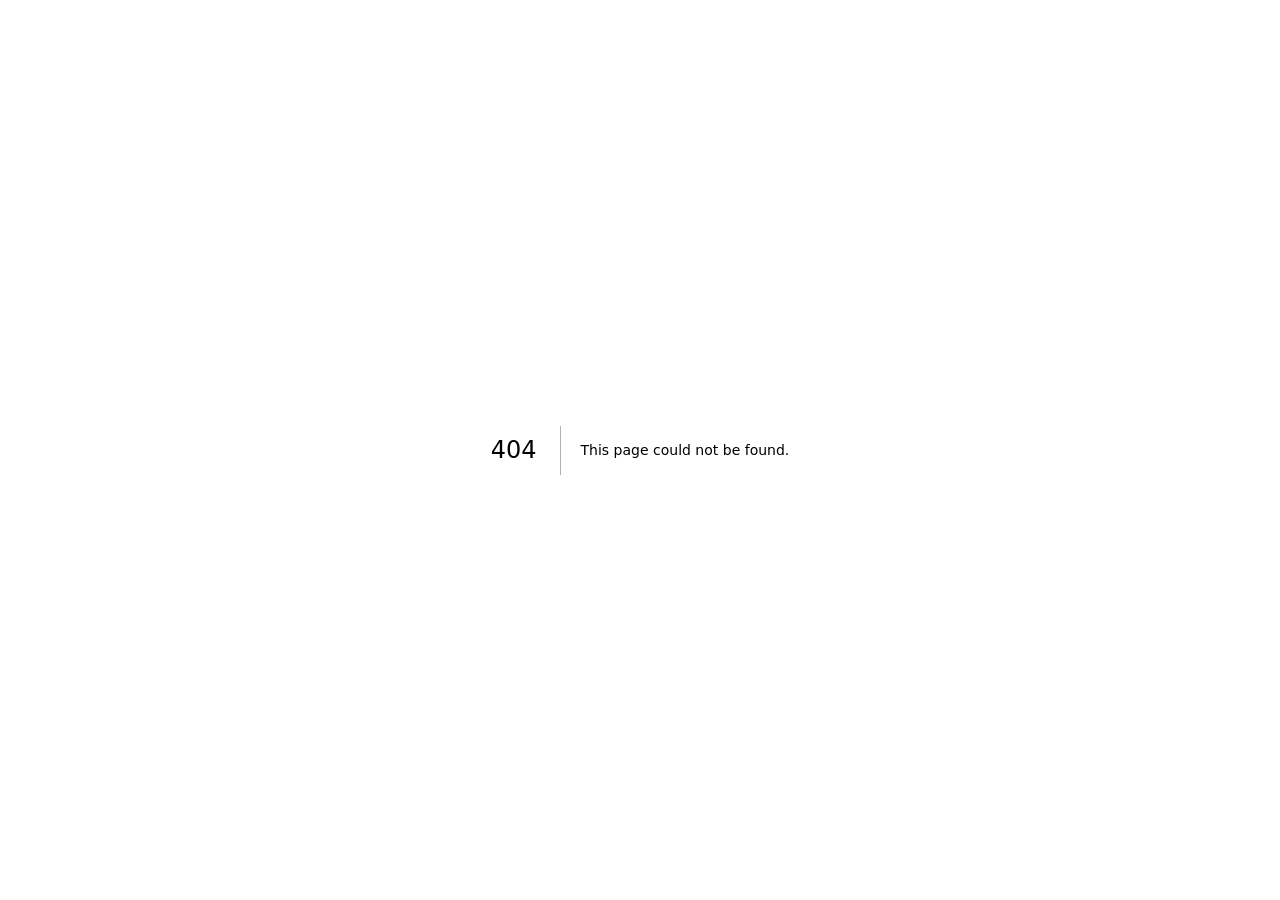
==== commit e34b6648: "Publish preview build with correct base path" ====
--- a/404/index.html
+++ b/404/index.html
@@ -1 +1 @@
-<!DOCTYPE html><!--jkHEORpwI4VSErclnnDgJ--><html lang="en"><head><meta charSet="utf-8"/><meta name="viewport" content="width=device-width, initial-scale=1"/><link rel="stylesheet" href="/_next/static/css/711efc9d295291f3.css" data-precedence="next"/><link rel="preload" as="script" fetchPriority="low" href="/_next/static/chunks/webpack-ca2371d8047ab959.js"/><script src="/_next/static/chunks/87c73c54-24122e7b92478d00.js" async=""></script><script src="/_next/static/chunks/18-f5bd3e49a02e26b9.js" async=""></script><script src="/_next/static/chunks/main-app-08475e52b7a82c8a.js" async=""></script><script src="/_next/static/chunks/315-7f8438db828d2f3a.js" async=""></script><script src="/_next/static/chunks/app/layout-a758333315d20f77.js" async=""></script><meta name="robots" content="noindex"/><title>404: This page could not be found.</title><title>QUEST FOR FIRE - CODEX</title><meta name="description" content="Enterprise multi-agent collaboration platform."/><script src="/_next/static/chunks/polyfills-42372ed130431b0a.js" noModule=""></script></head><body><div hidden=""><!--$--><!--/$--></div><div class="app-frame"><div style="font-family:system-ui,&quot;Segoe UI&quot;,Roboto,Helvetica,Arial,sans-serif,&quot;Apple Color Emoji&quot;,&quot;Segoe UI Emoji&quot;;height:100vh;text-align:center;display:flex;flex-direction:column;align-items:center;justify-content:center"><div><style>body{color:#000;background:#fff;margin:0}.next-error-h1{border-right:1px solid rgba(0,0,0,.3)}@media (prefers-color-scheme:dark){body{color:#fff;background:#000}.next-error-h1{border-right:1px solid rgba(255,255,255,.3)}}</style><h1 class="next-error-h1" style="display:inline-block;margin:0 20px 0 0;padding:0 23px 0 0;font-size:24px;font-weight:500;vertical-align:top;line-height:49px">404</h1><div style="display:inline-block"><h2 style="font-size:14px;font-weight:400;line-height:49px;margin:0">This page could not be found.</h2></div></div></div><!--$--><!--/$--></div><script src="/_next/static/chunks/webpack-ca2371d8047ab959.js" id="_R_" async=""></script><script>(self.__next_f=self.__next_f||[]).push([0])</script><script>self.__next_f.push([1,"1:\"$Sreact.fragment\"\n2:I[7315,[\"315\",\"static/chunks/315-7f8438db828d2f3a.js\",\"177\",\"static/chunks/app/layout-a758333315d20f77.js\"],\"PlatformProvider\"]\n3:I[5341,[],\"\"]\n4:I[25,[],\"\"]\n5:I[5104,[],\"OutletBoundary\"]\n7:I[7158,[],\"AsyncMetadataOutlet\"]\n9:I[5104,[],\"ViewportBoundary\"]\nb:I[5104,[],\"MetadataBoundary\"]\nc:\"$Sreact.suspense\"\ne:I[4431,[],\"\"]\n:HL[\"/_next/static/css/711efc9d295291f3.css\",\"style\"]\n"])</script><script>self.__next_f.push([1,"0:{\"P\":null,\"b\":\"jkHEORpwI4VSErclnnDgJ\",\"p\":\"\",\"c\":[\"\",\"_not-found\",\"\"],\"i\":false,\"f\":[[[\"\",{\"children\":[\"/_not-found\",{\"children\":[\"__PAGE__\",{}]}]},\"$undefined\",\"$undefined\",true],[\"\",[\"$\",\"$1\",\"c\",{\"children\":[[[\"$\",\"link\",\"0\",{\"rel\":\"stylesheet\",\"href\":\"/_next/static/css/711efc9d295291f3.css\",\"precedence\":\"next\",\"crossOrigin\":\"$undefined\",\"nonce\":\"$undefined\"}]],[\"$\",\"html\",null,{\"lang\":\"en\",\"children\":[\"$\",\"body\",null,{\"children\":[\"$\",\"$L2\",null,{\"children\":[\"$\",\"div\",null,{\"className\":\"app-frame\",\"children\":[\"$\",\"$L3\",null,{\"parallelRouterKey\":\"children\",\"error\":\"$undefined\",\"errorStyles\":\"$undefined\",\"errorScripts\":\"$undefined\",\"template\":[\"$\",\"$L4\",null,{}],\"templateStyles\":\"$undefined\",\"templateScripts\":\"$undefined\",\"notFound\":\"$undefined\",\"forbidden\":\"$undefined\",\"unauthorized\":\"$undefined\"}]}]}]}]}]]}],{\"children\":[\"/_not-found\",[\"$\",\"$1\",\"c\",{\"children\":[null,[\"$\",\"$L3\",null,{\"parallelRouterKey\":\"children\",\"error\":\"$undefined\",\"errorStyles\":\"$undefined\",\"errorScripts\":\"$undefined\",\"template\":[\"$\",\"$L4\",null,{}],\"templateStyles\":\"$undefined\",\"templateScripts\":\"$undefined\",\"notFound\":\"$undefined\",\"forbidden\":\"$undefined\",\"unauthorized\":\"$undefined\"}]]}],{\"children\":[\"__PAGE__\",[\"$\",\"$1\",\"c\",{\"children\":[[[\"$\",\"title\",null,{\"children\":\"404: This page could not be found.\"}],[\"$\",\"div\",null,{\"style\":{\"fontFamily\":\"system-ui,\\\"Segoe UI\\\",Roboto,Helvetica,Arial,sans-serif,\\\"Apple Color Emoji\\\",\\\"Segoe UI Emoji\\\"\",\"height\":\"100vh\",\"textAlign\":\"center\",\"display\":\"flex\",\"flexDirection\":\"column\",\"alignItems\":\"center\",\"justifyContent\":\"center\"},\"children\":[\"$\",\"div\",null,{\"children\":[[\"$\",\"style\",null,{\"dangerouslySetInnerHTML\":{\"__html\":\"body{color:#000;background:#fff;margin:0}.next-error-h1{border-right:1px solid rgba(0,0,0,.3)}@media (prefers-color-scheme:dark){body{color:#fff;background:#000}.next-error-h1{border-right:1px solid rgba(255,255,255,.3)}}\"}}],[\"$\",\"h1\",null,{\"className\":\"next-error-h1\",\"style\":{\"display\":\"inline-block\",\"margin\":\"0 20px 0 0\",\"padding\":\"0 23px 0 0\",\"fontSize\":24,\"fontWeight\":500,\"verticalAlign\":\"top\",\"lineHeight\":\"49px\"},\"children\":404}],[\"$\",\"div\",null,{\"style\":{\"display\":\"inline-block\"},\"children\":[\"$\",\"h2\",null,{\"style\":{\"fontSize\":14,\"fontWeight\":400,\"lineHeight\":\"49px\",\"margin\":0},\"children\":\"This page could not be found.\"}]}]]}]}]],null,[\"$\",\"$L5\",null,{\"children\":[\"$L6\",[\"$\",\"$L7\",null,{\"promise\":\"$@8\"}]]}]]}],{},null,false]},null,false]},null,false],[\"$\",\"$1\",\"h\",{\"children\":[[\"$\",\"meta\",null,{\"name\":\"robots\",\"content\":\"noindex\"}],[[\"$\",\"$L9\",null,{\"children\":\"$La\"}],null],[\"$\",\"$Lb\",null,{\"children\":[\"$\",\"div\",null,{\"hidden\":true,\"children\":[\"$\",\"$c\",null,{\"fallback\":null,\"children\":\"$Ld\"}]}]}]]}],false]],\"m\":\"$undefined\",\"G\":[\"$e\",[]],\"s\":false,\"S\":true}\n"])</script><script>self.__next_f.push([1,"a:[[\"$\",\"meta\",\"0\",{\"charSet\":\"utf-8\"}],[\"$\",\"meta\",\"1\",{\"name\":\"viewport\",\"content\":\"width=device-width, initial-scale=1\"}]]\n6:null\n"])</script><script>self.__next_f.push([1,"8:{\"metadata\":[[\"$\",\"title\",\"0\",{\"children\":\"QUEST FOR FIRE - CODEX\"}],[\"$\",\"meta\",\"1\",{\"name\":\"description\",\"content\":\"Enterprise multi-agent collaboration platform.\"}]],\"error\":null,\"digest\":\"$undefined\"}\n"])</script><script>self.__next_f.push([1,"d:\"$8:metadata\"\n"])</script></body></html>+<!DOCTYPE html><!--L3QR0sS6eB8P7Bw5LHS1j--><html lang="en"><head><meta charSet="utf-8"/><meta name="viewport" content="width=device-width, initial-scale=1"/><link rel="stylesheet" href="/quest-for-fire-codex-preview/_next/static/css/711efc9d295291f3.css" data-precedence="next"/><link rel="preload" as="script" fetchPriority="low" href="/quest-for-fire-codex-preview/_next/static/chunks/webpack-185f4a5a2c41085d.js"/><script src="/quest-for-fire-codex-preview/_next/static/chunks/87c73c54-24122e7b92478d00.js" async=""></script><script src="/quest-for-fire-codex-preview/_next/static/chunks/18-6135ee8c598e8795.js" async=""></script><script src="/quest-for-fire-codex-preview/_next/static/chunks/main-app-08475e52b7a82c8a.js" async=""></script><script src="/quest-for-fire-codex-preview/_next/static/chunks/315-347196101f4ffb64.js" async=""></script><script src="/quest-for-fire-codex-preview/_next/static/chunks/app/layout-a758333315d20f77.js" async=""></script><meta name="robots" content="noindex"/><title>404: This page could not be found.</title><title>QUEST FOR FIRE - CODEX</title><meta name="description" content="Enterprise multi-agent collaboration platform."/><script src="/quest-for-fire-codex-preview/_next/static/chunks/polyfills-42372ed130431b0a.js" noModule=""></script></head><body><div hidden=""><!--$--><!--/$--></div><div class="app-frame"><div style="font-family:system-ui,&quot;Segoe UI&quot;,Roboto,Helvetica,Arial,sans-serif,&quot;Apple Color Emoji&quot;,&quot;Segoe UI Emoji&quot;;height:100vh;text-align:center;display:flex;flex-direction:column;align-items:center;justify-content:center"><div><style>body{color:#000;background:#fff;margin:0}.next-error-h1{border-right:1px solid rgba(0,0,0,.3)}@media (prefers-color-scheme:dark){body{color:#fff;background:#000}.next-error-h1{border-right:1px solid rgba(255,255,255,.3)}}</style><h1 class="next-error-h1" style="display:inline-block;margin:0 20px 0 0;padding:0 23px 0 0;font-size:24px;font-weight:500;vertical-align:top;line-height:49px">404</h1><div style="display:inline-block"><h2 style="font-size:14px;font-weight:400;line-height:49px;margin:0">This page could not be found.</h2></div></div></div><!--$--><!--/$--></div><script src="/quest-for-fire-codex-preview/_next/static/chunks/webpack-185f4a5a2c41085d.js" id="_R_" async=""></script><script>(self.__next_f=self.__next_f||[]).push([0])</script><script>self.__next_f.push([1,"1:\"$Sreact.fragment\"\n2:I[7315,[\"315\",\"static/chunks/315-347196101f4ffb64.js\",\"177\",\"static/chunks/app/layout-a758333315d20f77.js\"],\"PlatformProvider\"]\n3:I[5341,[],\"\"]\n4:I[25,[],\"\"]\n5:I[5104,[],\"OutletBoundary\"]\n7:I[7158,[],\"AsyncMetadataOutlet\"]\n9:I[5104,[],\"ViewportBoundary\"]\nb:I[5104,[],\"MetadataBoundary\"]\nc:\"$Sreact.suspense\"\ne:I[4431,[],\"\"]\n:HL[\"/quest-for-fire-codex-preview/_next/static/css/711efc9d295291f3.css\",\"style\"]\n"])</script><script>self.__next_f.push([1,"0:{\"P\":null,\"b\":\"L3QR0sS6eB8P7Bw5LHS1j\",\"p\":\"/quest-for-fire-codex-preview\",\"c\":[\"\",\"_not-found\",\"\"],\"i\":false,\"f\":[[[\"\",{\"children\":[\"/_not-found\",{\"children\":[\"__PAGE__\",{}]}]},\"$undefined\",\"$undefined\",true],[\"\",[\"$\",\"$1\",\"c\",{\"children\":[[[\"$\",\"link\",\"0\",{\"rel\":\"stylesheet\",\"href\":\"/quest-for-fire-codex-preview/_next/static/css/711efc9d295291f3.css\",\"precedence\":\"next\",\"crossOrigin\":\"$undefined\",\"nonce\":\"$undefined\"}]],[\"$\",\"html\",null,{\"lang\":\"en\",\"children\":[\"$\",\"body\",null,{\"children\":[\"$\",\"$L2\",null,{\"children\":[\"$\",\"div\",null,{\"className\":\"app-frame\",\"children\":[\"$\",\"$L3\",null,{\"parallelRouterKey\":\"children\",\"error\":\"$undefined\",\"errorStyles\":\"$undefined\",\"errorScripts\":\"$undefined\",\"template\":[\"$\",\"$L4\",null,{}],\"templateStyles\":\"$undefined\",\"templateScripts\":\"$undefined\",\"notFound\":\"$undefined\",\"forbidden\":\"$undefined\",\"unauthorized\":\"$undefined\"}]}]}]}]}]]}],{\"children\":[\"/_not-found\",[\"$\",\"$1\",\"c\",{\"children\":[null,[\"$\",\"$L3\",null,{\"parallelRouterKey\":\"children\",\"error\":\"$undefined\",\"errorStyles\":\"$undefined\",\"errorScripts\":\"$undefined\",\"template\":[\"$\",\"$L4\",null,{}],\"templateStyles\":\"$undefined\",\"templateScripts\":\"$undefined\",\"notFound\":\"$undefined\",\"forbidden\":\"$undefined\",\"unauthorized\":\"$undefined\"}]]}],{\"children\":[\"__PAGE__\",[\"$\",\"$1\",\"c\",{\"children\":[[[\"$\",\"title\",null,{\"children\":\"404: This page could not be found.\"}],[\"$\",\"div\",null,{\"style\":{\"fontFamily\":\"system-ui,\\\"Segoe UI\\\",Roboto,Helvetica,Arial,sans-serif,\\\"Apple Color Emoji\\\",\\\"Segoe UI Emoji\\\"\",\"height\":\"100vh\",\"textAlign\":\"center\",\"display\":\"flex\",\"flexDirection\":\"column\",\"alignItems\":\"center\",\"justifyContent\":\"center\"},\"children\":[\"$\",\"div\",null,{\"children\":[[\"$\",\"style\",null,{\"dangerouslySetInnerHTML\":{\"__html\":\"body{color:#000;background:#fff;margin:0}.next-error-h1{border-right:1px solid rgba(0,0,0,.3)}@media (prefers-color-scheme:dark){body{color:#fff;background:#000}.next-error-h1{border-right:1px solid rgba(255,255,255,.3)}}\"}}],[\"$\",\"h1\",null,{\"className\":\"next-error-h1\",\"style\":{\"display\":\"inline-block\",\"margin\":\"0 20px 0 0\",\"padding\":\"0 23px 0 0\",\"fontSize\":24,\"fontWeight\":500,\"verticalAlign\":\"top\",\"lineHeight\":\"49px\"},\"children\":404}],[\"$\",\"div\",null,{\"style\":{\"display\":\"inline-block\"},\"children\":[\"$\",\"h2\",null,{\"style\":{\"fontSize\":14,\"fontWeight\":400,\"lineHeight\":\"49px\",\"margin\":0},\"children\":\"This page could not be found.\"}]}]]}]}]],null,[\"$\",\"$L5\",null,{\"children\":[\"$L6\",[\"$\",\"$L7\",null,{\"promise\":\"$@8\"}]]}]]}],{},null,false]},null,false]},null,false],[\"$\",\"$1\",\"h\",{\"children\":[[\"$\",\"meta\",null,{\"name\":\"robots\",\"content\":\"noindex\"}],[[\"$\",\"$L9\",null,{\"children\":\"$La\"}],null],[\"$\",\"$Lb\",null,{\"children\":[\"$\",\"div\",null,{\"hidden\":true,\"children\":[\"$\",\"$c\",null,{\"fallback\":null,\"children\":\"$Ld\"}]}]}]]}],false]],\"m\":\"$undefined\",\"G\":[\"$e\",[]],\"s\":false,\"S\":true}\n"])</script><script>self.__next_f.push([1,"a:[[\"$\",\"meta\",\"0\",{\"charSet\":\"utf-8\"}],[\"$\",\"meta\",\"1\",{\"name\":\"viewport\",\"content\":\"width=device-width, initial-scale=1\"}]]\n6:null\n"])</script><script>self.__next_f.push([1,"8:{\"metadata\":[[\"$\",\"title\",\"0\",{\"children\":\"QUEST FOR FIRE - CODEX\"}],[\"$\",\"meta\",\"1\",{\"name\":\"description\",\"content\":\"Enterprise multi-agent collaboration platform.\"}]],\"error\":null,\"digest\":\"$undefined\"}\n"])</script><script>self.__next_f.push([1,"d:\"$8:metadata\"\n"])</script></body></html>
